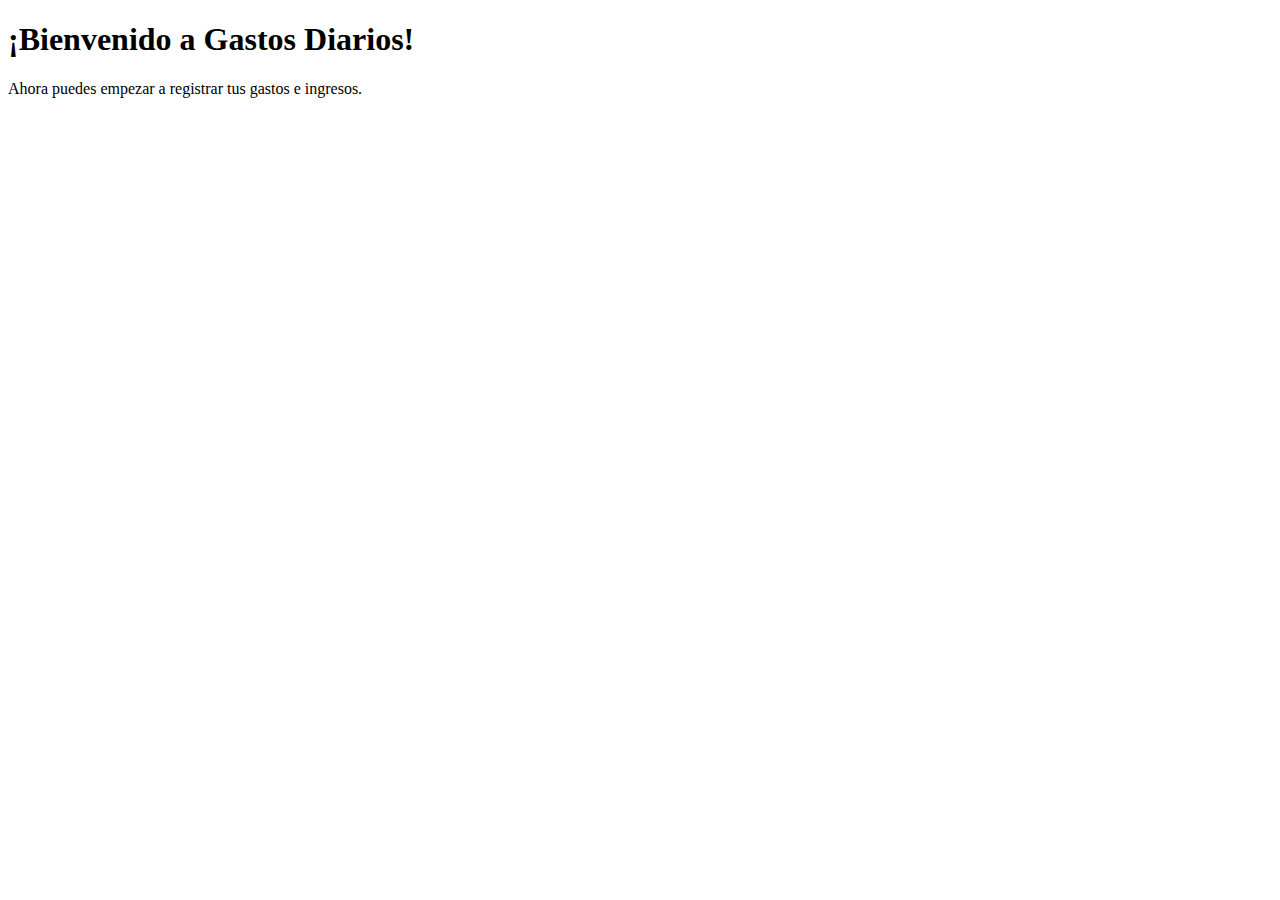
==== app.html @ db0cd0b8 "login" ====
<!DOCTYPE html>
<html lang="es">
<head>
    <meta charset="UTF-8">
    <meta name="viewport" content="width=device-width, initial-scale=1.0">
    <title>Bienvenido a Gastos Diarios</title>
</head>
<body>
    <h1>¡Bienvenido a Gastos Diarios!</h1>
    <p>Ahora puedes empezar a registrar tus gastos e ingresos.</p>
</body>
</html>
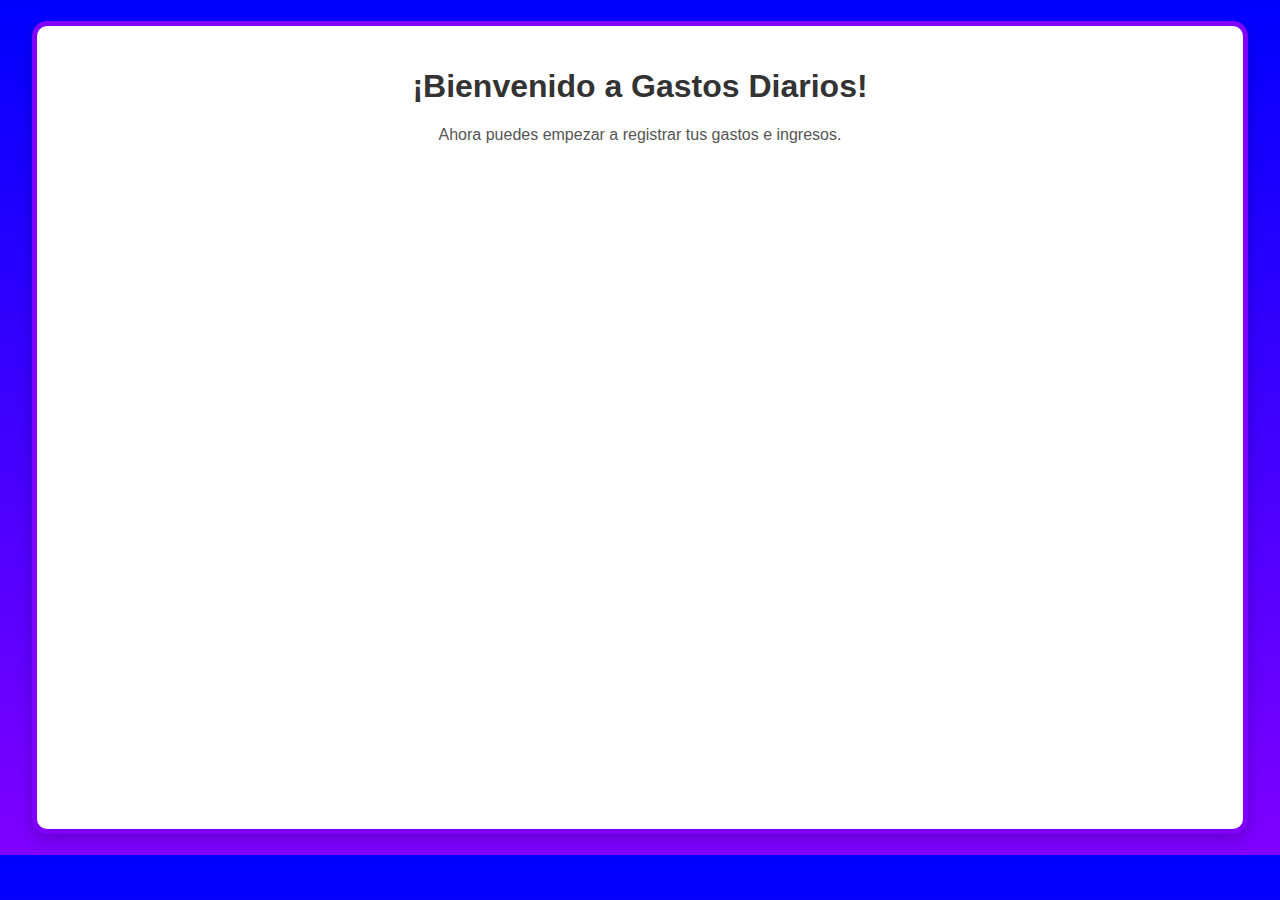
==== commit 08054824: "agregamos estilos" ====
--- a/app.html
+++ b/app.html
@@ -4,9 +4,12 @@
     <meta charset="UTF-8">
     <meta name="viewport" content="width=device-width, initial-scale=1.0">
     <title>Bienvenido a Gastos Diarios</title>
+    <link rel="stylesheet" href="styles.css"> <!-- Vincula el archivo CSS -->
 </head>
 <body>
-    <h1>¡Bienvenido a Gastos Diarios!</h1>
-    <p>Ahora puedes empezar a registrar tus gastos e ingresos.</p>
+    <div class="container">
+        <h1>¡Bienvenido a Gastos Diarios!</h1>
+        <p>Ahora puedes empezar a registrar tus gastos e ingresos.</p>
+    </div>
 </body>
 </html>
--- a/styles.css
+++ b/styles.css
@@ -0,0 +1,37 @@
+/* styles.css */
+
+/* General body styling */
+body {
+    margin: 0;
+    padding: 0;
+    height: 95vh; /* Altura del 95% */
+    display: flex;
+    justify-content: center; /* Centra el contenido horizontalmente */
+    align-items: center; /* Centra el contenido verticalmente */
+    background: linear-gradient(to bottom, #00f, #8000ff); /* Fondo degradado de azul a violeta */
+    font-family: Arial, sans-serif; /* Fuente estándar */
+}
+
+/* Container styling */
+.container {
+    width: 95%; /* 95% de ancho */
+    height: 95%; /* 95% de alto */
+    border: 5px solid #8000ff; /* Borde violeta */
+    border-radius: 15px; /* Bordes redondeados */
+    background-color: #fff; /* Fondo blanco */
+    box-shadow: 0 5px 15px rgba(0, 0, 0, 0.2); /* Sombra sutil */
+    padding: 20px; /* Espaciado interno */
+    overflow-y: auto; /* Añade scroll si el contenido excede el tamaño */
+    box-sizing: border-box; /* Incluye el padding y el borde en las dimensiones totales */
+}
+
+/* Heading styles */
+h1 {
+    text-align: center;
+    color: #333;
+}
+
+p {
+    text-align: center;
+    color: #555;
+}
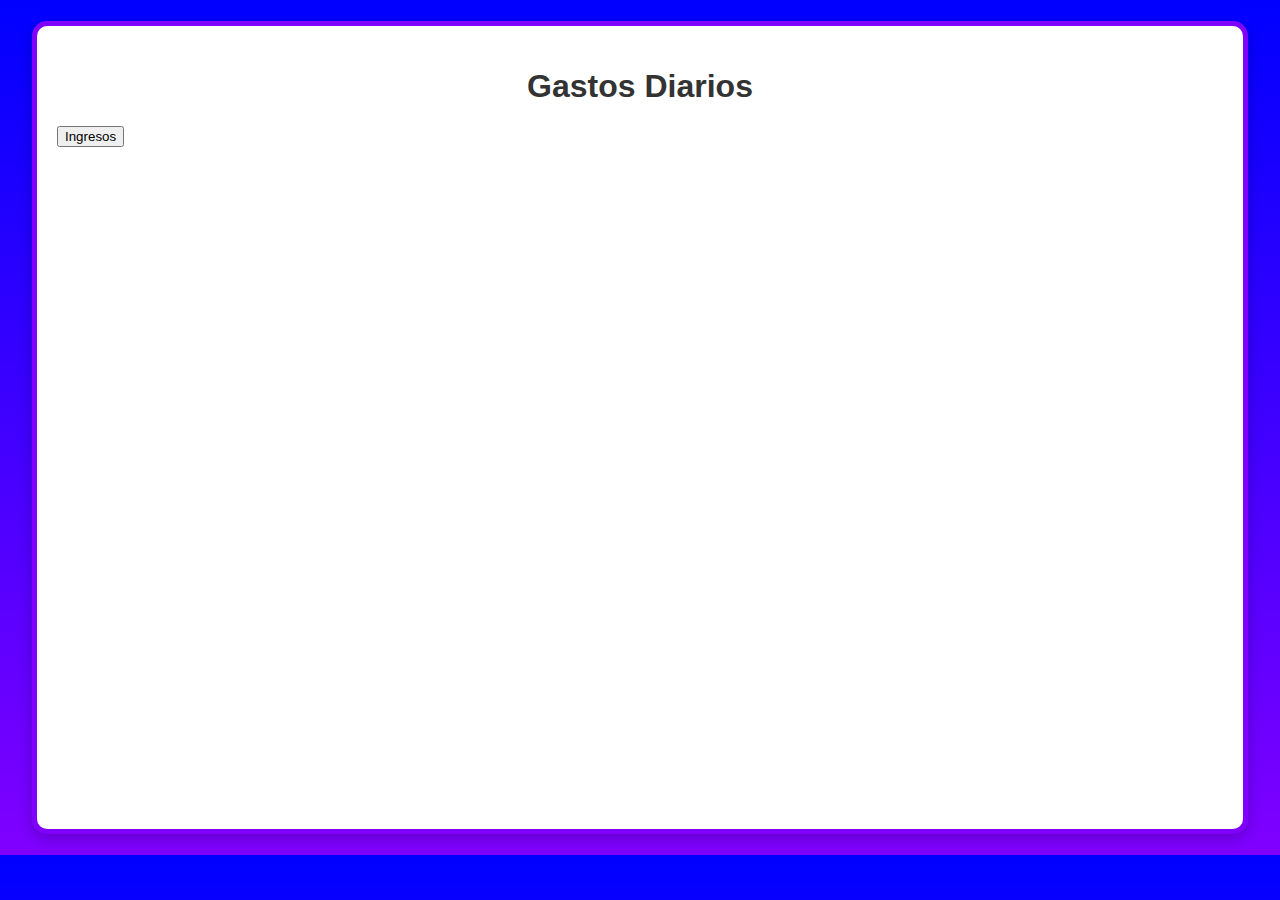
==== commit dc5a2ae1: "appscript" ====
--- a/app.html
+++ b/app.html
@@ -3,13 +3,143 @@
 <head>
     <meta charset="UTF-8">
     <meta name="viewport" content="width=device-width, initial-scale=1.0">
-    <title>Bienvenido a Gastos Diarios</title>
-    <link rel="stylesheet" href="styles.css"> <!-- Vincula el archivo CSS -->
+    <title>Gastos Diarios</title>
+    <link rel="stylesheet" href="styles.css"> <!-- Vincula el CSS -->
+    <style>
+        /* Modal styles */
+        .modal {
+            display: none;
+            position: fixed;
+            top: 0;
+            left: 0;
+            width: 100%;
+            height: 100%;
+            background-color: rgba(0, 0, 0, 0.5);
+            justify-content: center;
+            align-items: center;
+        }
+        .modal-content {
+            background: #fff;
+            padding: 20px;
+            border-radius: 10px;
+            width: 90%;
+            max-width: 500px;
+            box-shadow: 0 4px 10px rgba(0, 0, 0, 0.2);
+        }
+        .modal-content h2 {
+            margin: 0 0 15px;
+        }
+        .modal-content label {
+            display: block;
+            margin-bottom: 5px;
+            font-weight: bold;
+        }
+        .modal-content input,
+        .modal-content textarea,
+        .modal-content select {
+            width: 100%;
+            padding: 8px;
+            margin-bottom: 10px;
+            border: 1px solid #ddd;
+            border-radius: 5px;
+        }
+        .modal-content button {
+            padding: 10px;
+            border: none;
+            background: #4CAF50;
+            color: #fff;
+            cursor: pointer;
+            border-radius: 5px;
+        }
+        .modal-content button:hover {
+            background: #45a049;
+        }
+    </style>
 </head>
 <body>
     <div class="container">
-        <h1>¡Bienvenido a Gastos Diarios!</h1>
-        <p>Ahora puedes empezar a registrar tus gastos e ingresos.</p>
+        <h1>Gastos Diarios</h1>
+        <button id="openFormButton">Ingresos</button>
     </div>
+
+    <!-- Modal -->
+    <div class="modal" id="formModal">
+        <div class="modal-content">
+            <h2>Agregar Registro</h2>
+            <form id="dataForm">
+                <label for="fechaInicio">Fecha Inicio:</label>
+                <input type="date" id="fechaInicio" required>
+
+                <label for="fechaFin">Fecha Fin:</label>
+                <input type="date" id="fechaFin" required>
+
+                <label for="monto">Monto:</label>
+                <input type="number" id="monto" step="0.01" required>
+
+                <label for="cuenta">Cuenta:</label>
+                <input type="text" id="cuenta" required>
+
+                <label for="descripcion">Descripción:</label>
+                <textarea id="descripcion" rows="3"></textarea>
+
+                <label for="estado">Estado:</label>
+                <select id="estado">
+                    <option value="pendiente">Pendiente</option>
+                    <option value="completado">Completado</option>
+                </select>
+
+                <button type="submit">Guardar</button>
+                <button type="button" id="closeFormButton">Cancelar</button>
+            </form>
+        </div>
+    </div>
+
+    <script>
+        // Mostrar y ocultar el modal
+        const openFormButton = document.getElementById("openFormButton");
+        const closeFormButton = document.getElementById("closeFormButton");
+        const modal = document.getElementById("formModal");
+
+        openFormButton.addEventListener("click", () => {
+            modal.style.display = "flex";
+        });
+
+        closeFormButton.addEventListener("click", () => {
+            modal.style.display = "none";
+        });
+
+        // Manejar el formulario
+        document.getElementById("dataForm").addEventListener("submit", function(event) {
+            event.preventDefault();
+
+            // Capturar datos del formulario
+            const data = {
+                fechaInicio: document.getElementById("fechaInicio").value,
+                fechaFin: document.getElementById("fechaFin").value,
+                monto: parseFloat(document.getElementById("monto").value),
+                cuenta: document.getElementById("cuenta").value,
+                descripcion: document.getElementById("descripcion").value,
+                estado: document.getElementById("estado").value,
+            };
+
+            // Llamar al script de Google Apps Script (requiere configuración)
+            fetch('https://script.google.com/macros/library/d/15GPPOZJIosE3cPm2P7-pBwCJHv2EgBLr1B62iuAwh8yvqw4kxTOZkt6f/7', {
+                method: 'POST',
+                headers: {
+                    'Content-Type': 'application/json',
+                },
+                body: JSON.stringify(data),
+            })
+            .then(response => response.json())
+            .then(result => {
+                alert("Registro guardado con éxito.");
+                modal.style.display = "none";
+            })
+            .catch(error => {
+                console.error("Error al guardar:", error);
+                alert("Hubo un problema al guardar el registro.");
+            });
+        });
+    </script>
 </body>
 </html>
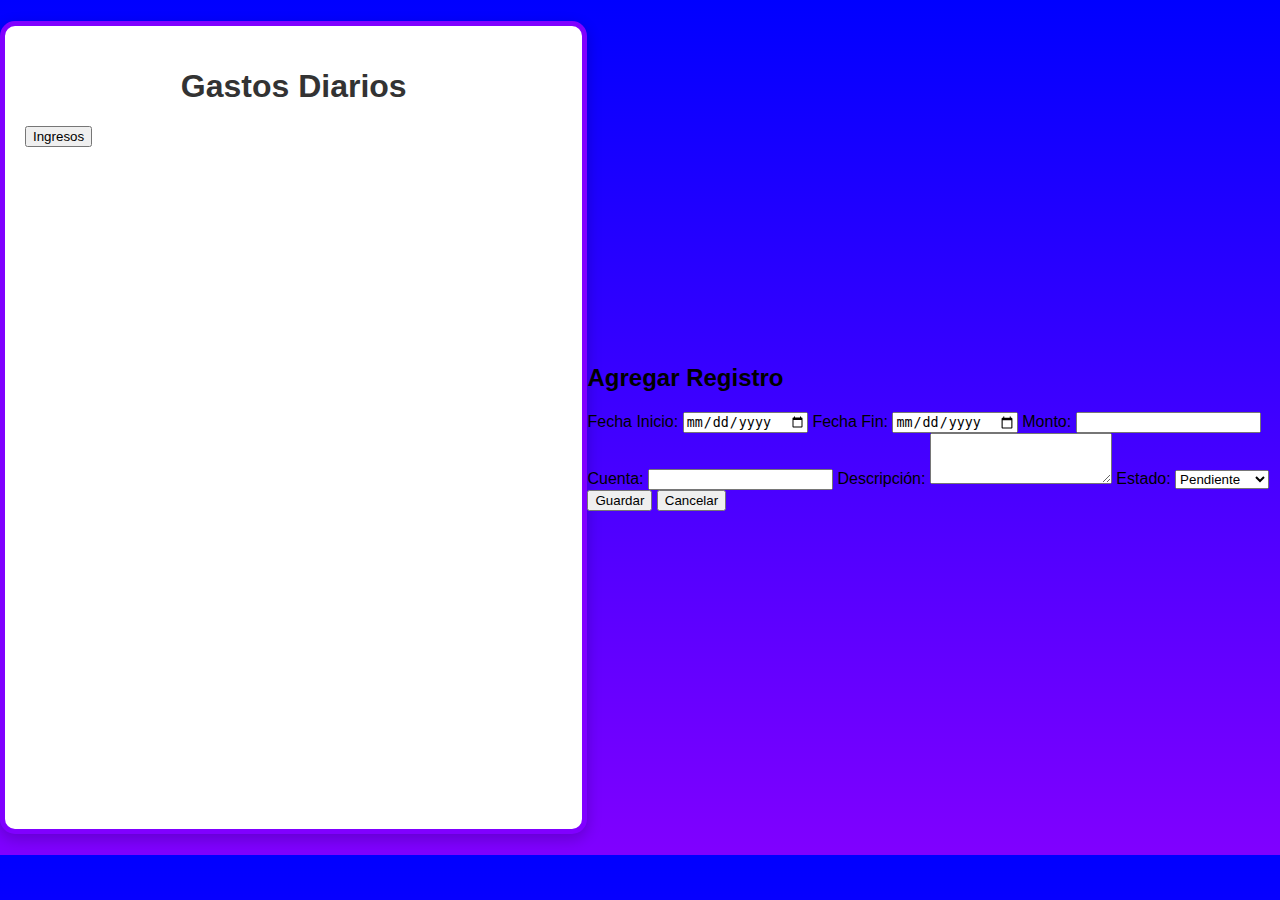
==== commit 44dff4a1: "correccion del codigo html de app" ====
--- a/app.html
+++ b/app.html
@@ -4,56 +4,9 @@
     <meta charset="UTF-8">
     <meta name="viewport" content="width=device-width, initial-scale=1.0">
     <title>Gastos Diarios</title>
-    <link rel="stylesheet" href="styles.css"> <!-- Vincula el CSS -->
+    <link rel="stylesheet" href="styles.css">
     <style>
-        /* Modal styles */
-        .modal {
-            display: none;
-            position: fixed;
-            top: 0;
-            left: 0;
-            width: 100%;
-            height: 100%;
-            background-color: rgba(0, 0, 0, 0.5);
-            justify-content: center;
-            align-items: center;
-        }
-        .modal-content {
-            background: #fff;
-            padding: 20px;
-            border-radius: 10px;
-            width: 90%;
-            max-width: 500px;
-            box-shadow: 0 4px 10px rgba(0, 0, 0, 0.2);
-        }
-        .modal-content h2 {
-            margin: 0 0 15px;
-        }
-        .modal-content label {
-            display: block;
-            margin-bottom: 5px;
-            font-weight: bold;
-        }
-        .modal-content input,
-        .modal-content textarea,
-        .modal-content select {
-            width: 100%;
-            padding: 8px;
-            margin-bottom: 10px;
-            border: 1px solid #ddd;
-            border-radius: 5px;
-        }
-        .modal-content button {
-            padding: 10px;
-            border: none;
-            background: #4CAF50;
-            color: #fff;
-            cursor: pointer;
-            border-radius: 5px;
-        }
-        .modal-content button:hover {
-            background: #45a049;
-        }
+        /* Tus estilos permanecen iguales */
     </style>
 </head>
 <body>
@@ -95,24 +48,17 @@
     </div>
 
     <script>
-        // Mostrar y ocultar el modal
         const openFormButton = document.getElementById("openFormButton");
         const closeFormButton = document.getElementById("closeFormButton");
         const modal = document.getElementById("formModal");
+        const form = document.getElementById("dataForm");
 
-        openFormButton.addEventListener("click", () => {
-            modal.style.display = "flex";
-        });
+        openFormButton.addEventListener("click", () => modal.style.display = "flex");
+        closeFormButton.addEventListener("click", () => modal.style.display = "none");
 
-        closeFormButton.addEventListener("click", () => {
-            modal.style.display = "none";
-        });
-
-        // Manejar el formulario
-        document.getElementById("dataForm").addEventListener("submit", function(event) {
+        form.addEventListener("submit", function(event) {
             event.preventDefault();
 
-            // Capturar datos del formulario
             const data = {
                 fechaInicio: document.getElementById("fechaInicio").value,
                 fechaFin: document.getElementById("fechaFin").value,
@@ -122,22 +68,37 @@
                 estado: document.getElementById("estado").value,
             };
 
-            // Llamar al script de Google Apps Script (requiere configuración)
-            fetch('https://script.google.com/macros/library/d/15GPPOZJIosE3cPm2P7-pBwCJHv2EgBLr1B62iuAwh8yvqw4kxTOZkt6f/7', {
+            if (!data.fechaInicio || !data.fechaFin || !data.monto || !data.cuenta) {
+                alert("Por favor, completa todos los campos requeridos.");
+                return;
+            }
+
+            fetch('https://script.google.com/macros/s/AKfycbwqZQER0OCh2hFa-550wGnq8VgRMNwZjQYpUU1ybLLHNJDhN7IHT9rjgfIHGBnHmHfy/exec', {
                 method: 'POST',
                 headers: {
                     'Content-Type': 'application/json',
+                    'Accept': 'application/json',
                 },
                 body: JSON.stringify(data),
             })
-            .then(response => response.json())
+            .then(response => {
+                console.log("Estado HTTP:", response.status);
+                if (!response.ok) throw new Error(`Error HTTP: ${response.status}`);
+                return response.json();
+            })
             .then(result => {
-                alert("Registro guardado con éxito.");
-                modal.style.display = "none";
+                console.log("Respuesta recibida:", result);
+                if (result.success) {
+                    alert("Registro guardado con éxito.");
+                    form.reset();
+                    modal.style.display = "none";
+                } else {
+                    alert(`Error del servidor: ${result.error}`);
+                }
             })
             .catch(error => {
-                console.error("Error al guardar:", error);
-                alert("Hubo un problema al guardar el registro.");
+                console.error("Error en la solicitud:", error);
+                alert("Hubo un problema al guardar el registro. Detalles: " + error.message);
             });
         });
     </script>
